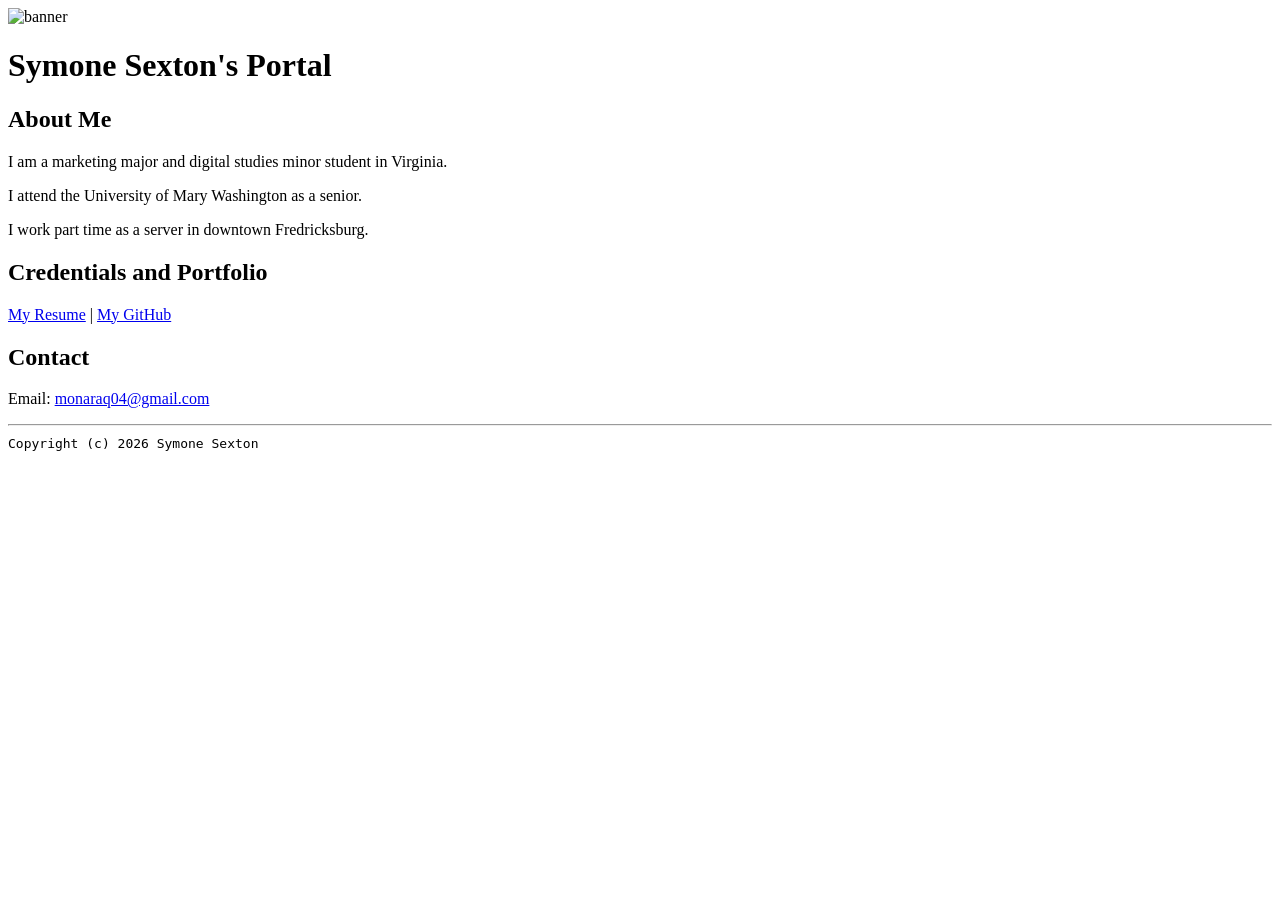
==== index.html @ bb14676a "Add files via upload" ====
<!doctype html>

<!-- this is a comment for human! -->

<html lang="en">

  <header>
    <title>Symone Sexton's Portal</title>
<link rel="stylesheet"href="css/master.css">
<meta name="viewport" content="widht-device-width, inital-scale-1, shrink-to-fit-no">
<meta name="name" content="Symone Sexton's Portal">
<meta name="robots"content="no index, nofollow">
  </header>

  <body>
    <img src="images/banner.jpg" width="75%" alt="banner">
    <h1>Symone Sexton's Portal</h1>
    <h2>About Me</h2>
    <p>I am a marketing major and digital studies minor student in Virginia.</p>
    <p>I attend the University of Mary Washington as a senior.</p>
    <p>I work part time as a server in downtown Fredricksburg.</p>
    <h2>Credentials and Portfolio</h2>

    <p><a href="resume.html">My Resume</a> | <a href="https://github.com/raq1212">My GitHub</a></p>
    <h2>Contact</h2>

    <p>Email: <a href="mailto:monaraq04@gmail.com">monaraq04@gmail.com</a></p>
  </body>

  <footer>
    <hr>
    <code>Copyright (c) 2026 Symone Sexton</code>
  </footer>

</html>
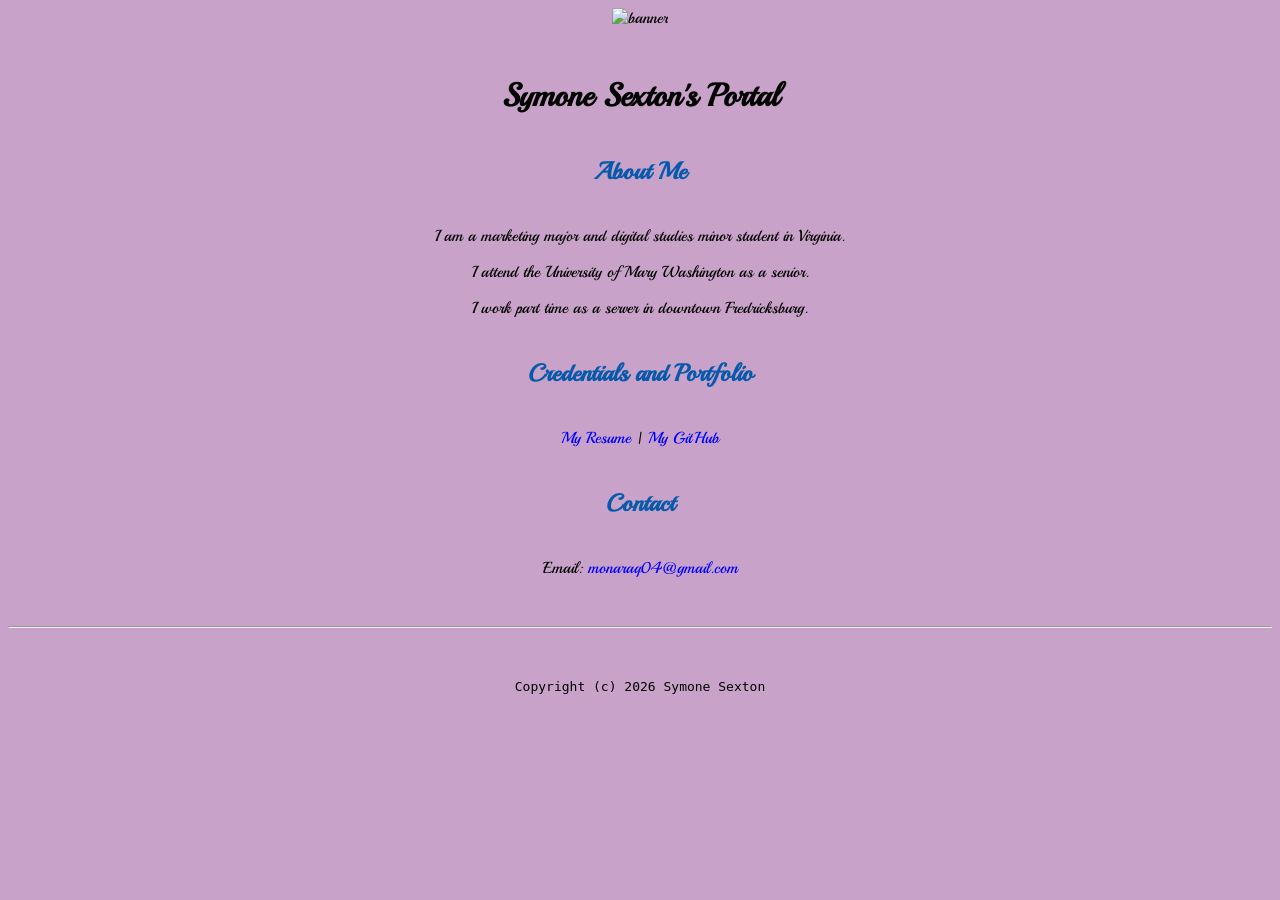
==== commit 2ebbd59d: "Use Playball font on main page Co-authored-by: Copilot App <223556219+Copilot@users.noreply.github.c" ====
--- a/index.html
+++ b/index.html
@@ -7,12 +7,15 @@
   <header>
     <title>Symone Sexton's Portal</title>
 <link rel="stylesheet"href="css/master.css">
+<link rel="preconnect" href="https://fonts.googleapis.com">
+<link rel="preconnect" href="https://fonts.gstatic.com" crossorigin>
+<link href="https://fonts.googleapis.com/css2?family=Playball&display=swap" rel="stylesheet">
 <meta name="viewport" content="widht-device-width, inital-scale-1, shrink-to-fit-no">
 <meta name="name" content="Symone Sexton's Portal">
 <meta name="robots"content="no index, nofollow">
   </header>
 
-  <body>
+  <body class="main-page">
     <img src="images/banner.jpg" width="75%" alt="banner">
     <h1>Symone Sexton's Portal</h1>
     <h2>About Me</h2>
--- a/css/master.css
+++ b/css/master.css
@@ -0,0 +1,66 @@
+/* Cascading stylesheet for the website */
+
+/* Text inside these asterisks and slashes are comments for human */
+
+  a {
+    color:blue;/* set the text color to blue here */
+    text-decoration: none; /* This means we do not want hyperlinks to be underlined */
+  }
+
+  a:hover {
+    color:red;/* set the text color to red here */
+    text-decoration: none; /* This means we do not want hyperlinks to be underlined */
+  }
+
+  body {
+ background-color:#C8A2C8;
+  color: black; /* set the text color to black here */
+    font-family:Arial,Helvetica,sans-serif;/* set the font here */
+    text-align:center;/* set the text alignment here */
+   }
+
+  .main-page {
+    font-family:"Playball", cursive;
+  }
+
+  footer {
+    margin-top: 2rem;
+    margin-bottom: 2rem;
+  }
+
+  h1 {
+    margin-bottom: 0.5rem;
+    margin-top: 3rem;
+   }
+
+  h2 {
+  color: #075AAB; /* set the text color of to #075AAB here */
+    margin-bottom: 2.5rem;
+    margin-top: 2.5rem;n/* set both the bottom margin and top margin to 2.5rem here */
+   }
+
+  h3 {
+    margin-bottom: 0;
+    margin-top: 2rem;
+  }
+
+  h4 {
+    margin-bottom: 1rem;
+    margin-top: 0.5rem;
+  }
+
+  h5 {
+    margin-top: 0.5rem;
+  }
+
+  hr {
+    margin-bottom: 3rem;
+    margin-top: 3rem;
+  }
+
+  /* this controls how the bullet points in the resume page looks */
+  ul {
+    display: table;
+    margin: 0 auto;
+    text-align: left;
+  }
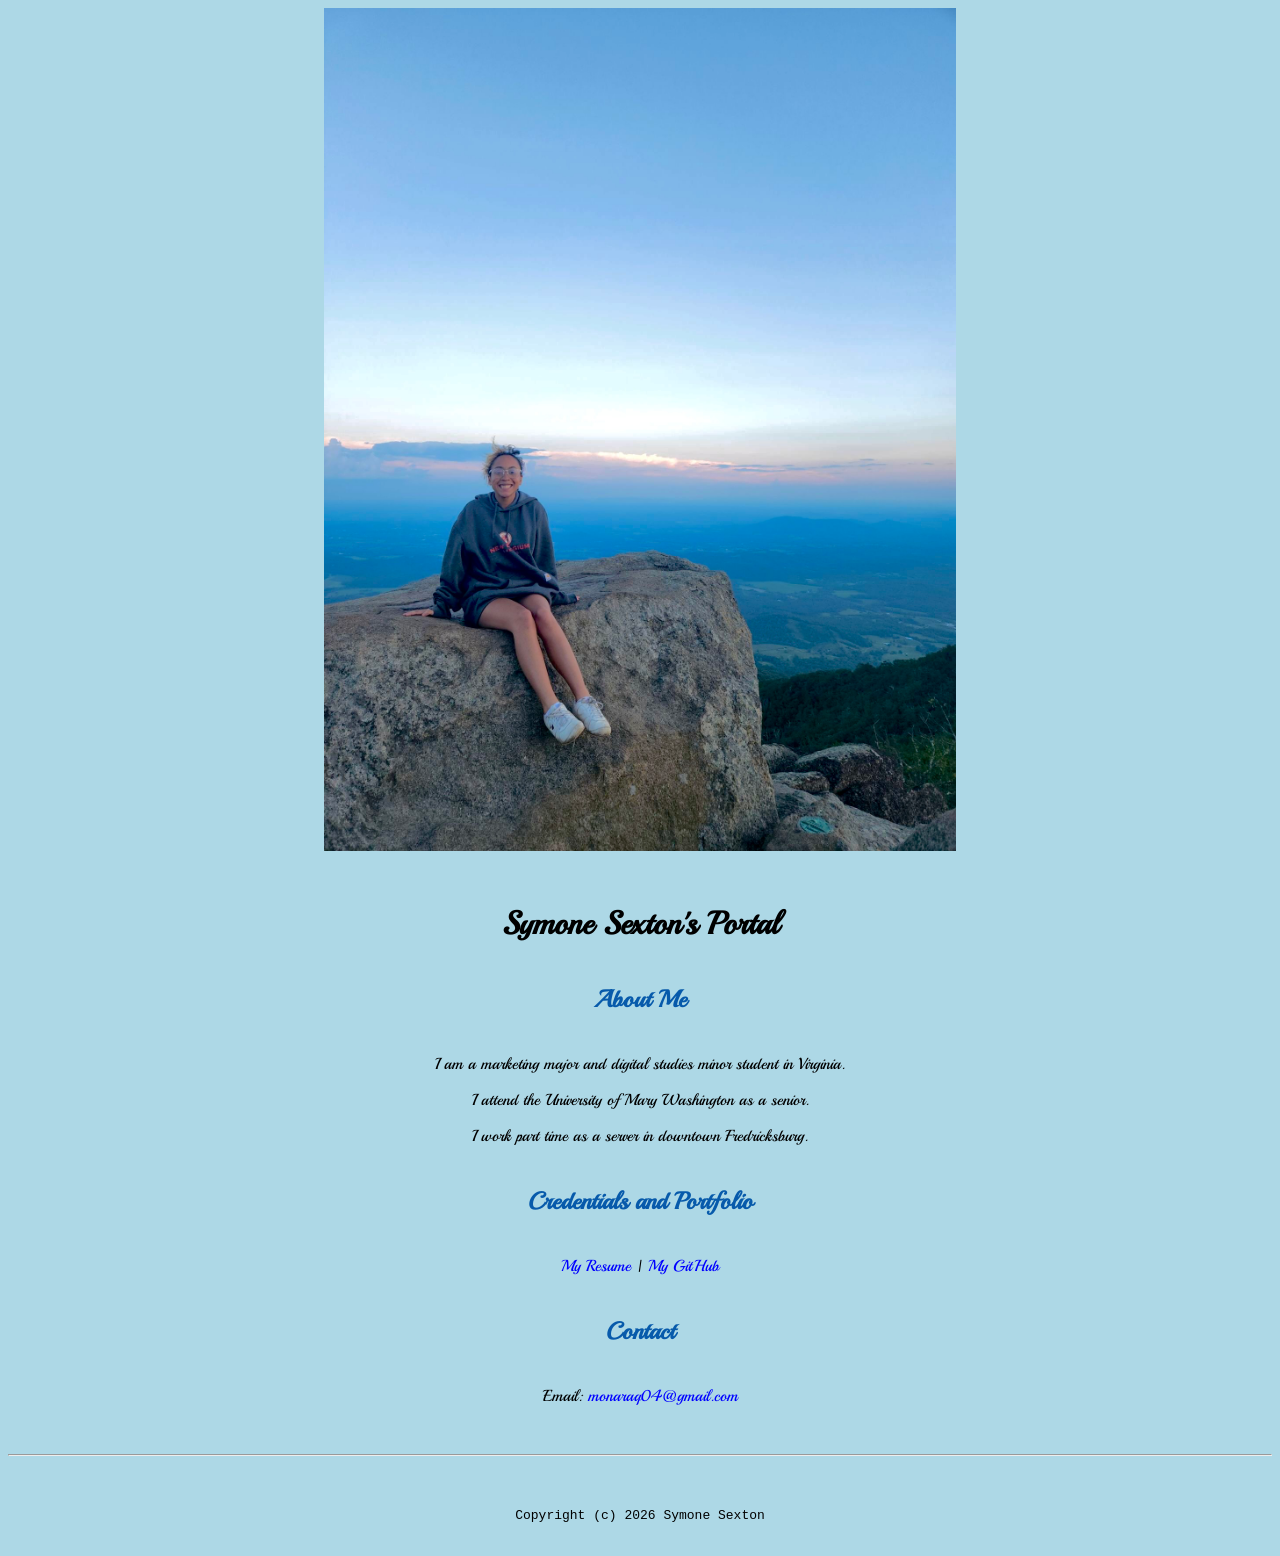
==== commit d5c83bf5: "Resize website images Co-authored-by: Copilot App <223556219+Copilot@users.noreply.github.com>" ====
--- a/index.html
+++ b/index.html
@@ -15,8 +15,8 @@
 <meta name="robots"content="no index, nofollow">
   </header>
 
-  <body class="main-page">
-    <img src="images/banner.jpg" width="75%" alt="banner">
+  <body>
+    <img src="images/banner.jpg" width="50%" alt="banner">
     <h1>Symone Sexton's Portal</h1>
     <h2>About Me</h2>
     <p>I am a marketing major and digital studies minor student in Virginia.</p>
--- a/css/master.css
+++ b/css/master.css
@@ -13,15 +13,11 @@
   }
 
   body {
- background-color:#C8A2C8;
+ background-color:lightblue;
   color: black; /* set the text color to black here */
-    font-family:Arial,Helvetica,sans-serif;/* set the font here */
+    font-family:"Playball", cursive;/* set the font here */
     text-align:center;/* set the text alignment here */
    }
-
-  .main-page {
-    font-family:"Playball", cursive;
-  }
 
   footer {
     margin-top: 2rem;
